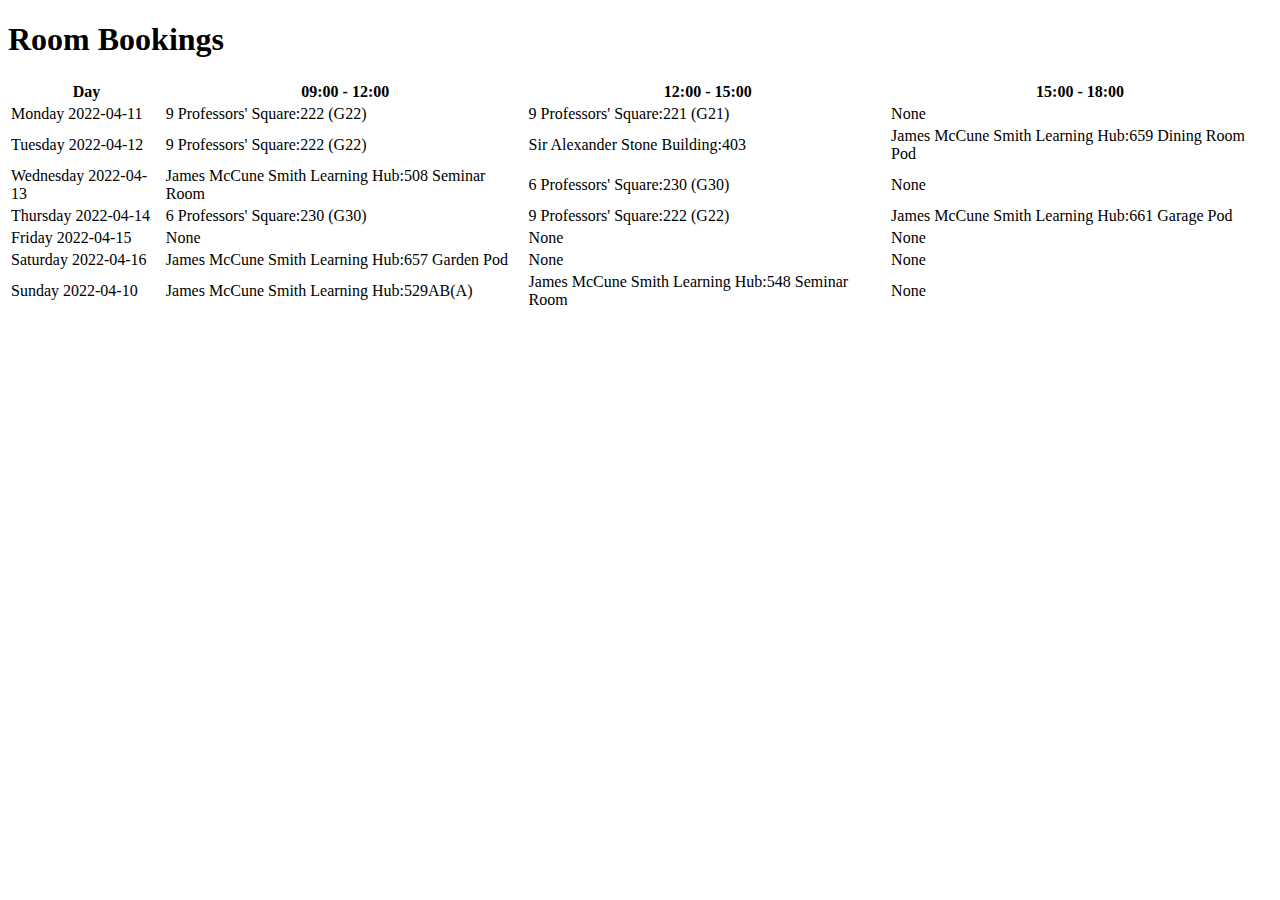
==== index.html @ 05cddce5 "Pushed new pages" ====
<!DOCTYPE html>
<html>
    
    <head>
        <link rel="stylesheet" href="style.css">
        <title>Room Bookings</title>
    </head>

    <body>
        <main>
            <h1>Room Bookings</h1>
            <table>
                <tr>
                    <th>Day</th>
                    <th>09:00 - 12:00</th>
                    <th>12:00 - 15:00</th>
                    <th>15:00 - 18:00</th>
                </tr>
                    
                    <tr>
                        
                        <td>Monday 2022-04-11</td>
                        
                        <td>9 Professors&#39; Square:222 (G22)</td>
                        
                        <td>9 Professors&#39; Square:221 (G21)</td>
                        
                        <td>None</td>
                        
                    </tr>
                    
                    <tr>
                        
                        <td>Tuesday 2022-04-12</td>
                        
                        <td>9 Professors&#39; Square:222 (G22)</td>
                        
                        <td>Sir Alexander Stone Building:403</td>
                        
                        <td>James McCune Smith Learning Hub:659 Dining Room Pod</td>
                        
                    </tr>
                    
                    <tr>
                        
                        <td>Wednesday 2022-04-13</td>
                        
                        <td>James McCune Smith Learning Hub:508 Seminar Room</td>
                        
                        <td>6 Professors&#39; Square:230 (G30)</td>
                        
                        <td>None</td>
                        
                    </tr>
                    
                    <tr>
                        
                        <td>Thursday 2022-04-14</td>
                        
                        <td>6 Professors&#39; Square:230 (G30)</td>
                        
                        <td>9 Professors&#39; Square:222 (G22)</td>
                        
                        <td>James McCune Smith Learning Hub:661 Garage Pod</td>
                        
                    </tr>
                    
                    <tr>
                        
                        <td>Friday 2022-04-15</td>
                        
                        <td>None</td>
                        
                        <td>None</td>
                        
                        <td>None</td>
                        
                    </tr>
                    
                    <tr>
                        
                        <td>Saturday 2022-04-16</td>
                        
                        <td>James McCune Smith Learning Hub:657 Garden Pod</td>
                        
                        <td>None</td>
                        
                        <td>None</td>
                        
                    </tr>
                    
                    <tr>
                        
                        <td>Sunday 2022-04-10</td>
                        
                        <td>James McCune Smith Learning Hub:529AB(A)</td>
                        
                        <td>James McCune Smith Learning Hub:548 Seminar Room</td>
                        
                        <td>None</td>
                        
                    </tr>
                    
            </table>
        </main>
    </body>

</html>
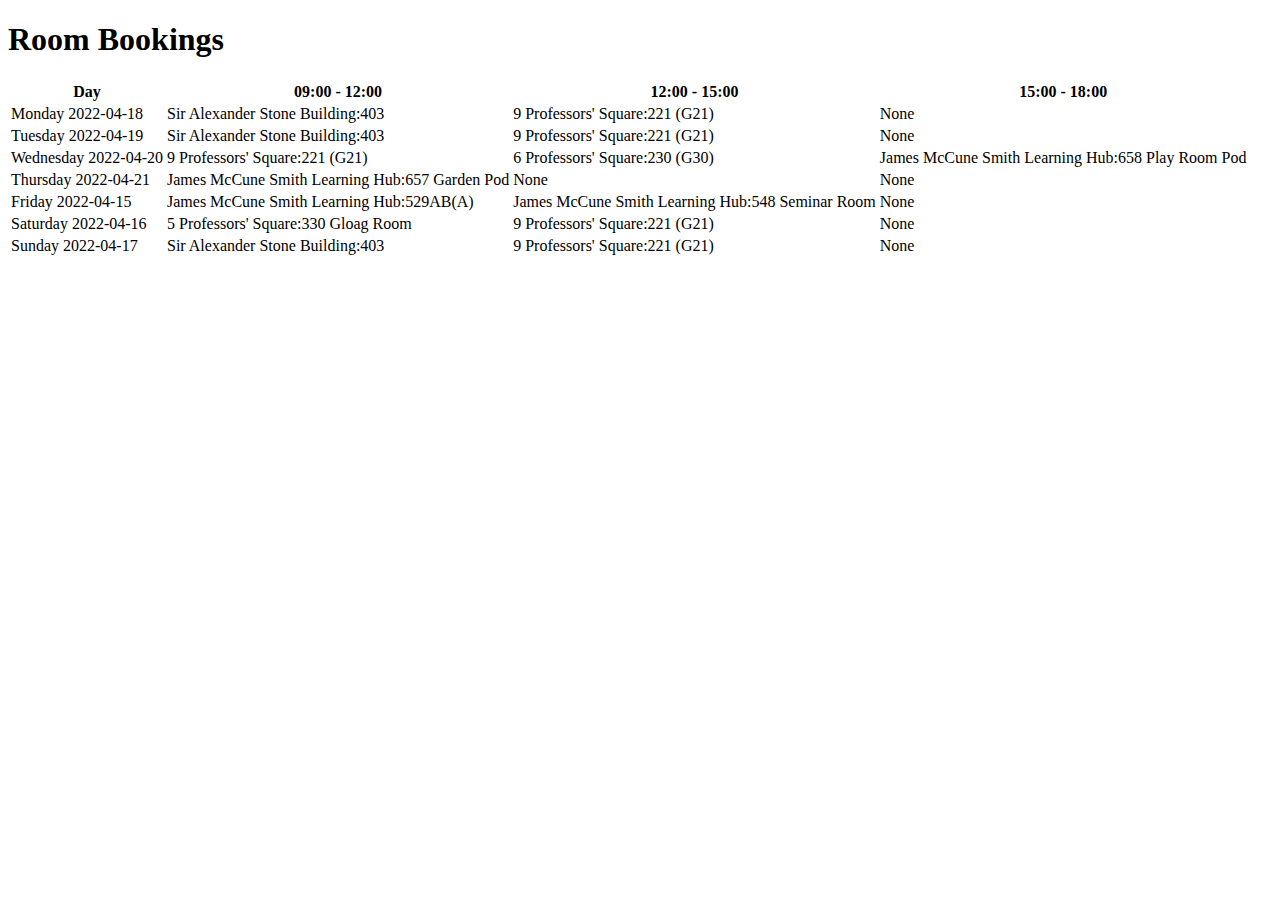
==== commit 636c3edf: "Pushed new pages" ====
--- a/index.html
+++ b/index.html
@@ -19,9 +19,9 @@
                     
                     <tr>
                         
-                        <td>Monday 2022-04-11</td>
+                        <td>Monday 2022-04-18</td>
                         
-                        <td>9 Professors&#39; Square:222 (G22)</td>
+                        <td>Sir Alexander Stone Building:403</td>
                         
                         <td>9 Professors&#39; Square:221 (G21)</td>
                         
@@ -31,23 +31,11 @@
                     
                     <tr>
                         
-                        <td>Tuesday 2022-04-12</td>
-                        
-                        <td>9 Professors&#39; Square:222 (G22)</td>
+                        <td>Tuesday 2022-04-19</td>
                         
                         <td>Sir Alexander Stone Building:403</td>
                         
-                        <td>James McCune Smith Learning Hub:659 Dining Room Pod</td>
-                        
-                    </tr>
-                    
-                    <tr>
-                        
-                        <td>Wednesday 2022-04-13</td>
-                        
-                        <td>James McCune Smith Learning Hub:508 Seminar Room</td>
-                        
-                        <td>6 Professors&#39; Square:230 (G30)</td>
+                        <td>9 Professors&#39; Square:221 (G21)</td>
                         
                         <td>None</td>
                         
@@ -55,31 +43,19 @@
                     
                     <tr>
                         
-                        <td>Thursday 2022-04-14</td>
+                        <td>Wednesday 2022-04-20</td>
+                        
+                        <td>9 Professors&#39; Square:221 (G21)</td>
                         
                         <td>6 Professors&#39; Square:230 (G30)</td>
                         
-                        <td>9 Professors&#39; Square:222 (G22)</td>
-                        
-                        <td>James McCune Smith Learning Hub:661 Garage Pod</td>
+                        <td>James McCune Smith Learning Hub:658 Play Room Pod</td>
                         
                     </tr>
                     
                     <tr>
                         
-                        <td>Friday 2022-04-15</td>
-                        
-                        <td>None</td>
-                        
-                        <td>None</td>
-                        
-                        <td>None</td>
-                        
-                    </tr>
-                    
-                    <tr>
-                        
-                        <td>Saturday 2022-04-16</td>
+                        <td>Thursday 2022-04-21</td>
                         
                         <td>James McCune Smith Learning Hub:657 Garden Pod</td>
                         
@@ -91,11 +67,35 @@
                     
                     <tr>
                         
-                        <td>Sunday 2022-04-10</td>
+                        <td>Friday 2022-04-15</td>
                         
                         <td>James McCune Smith Learning Hub:529AB(A)</td>
                         
                         <td>James McCune Smith Learning Hub:548 Seminar Room</td>
+                        
+                        <td>None</td>
+                        
+                    </tr>
+                    
+                    <tr>
+                        
+                        <td>Saturday 2022-04-16</td>
+                        
+                        <td>5 Professors&#39; Square:330 Gloag Room</td>
+                        
+                        <td>9 Professors&#39; Square:221 (G21)</td>
+                        
+                        <td>None</td>
+                        
+                    </tr>
+                    
+                    <tr>
+                        
+                        <td>Sunday 2022-04-17</td>
+                        
+                        <td>Sir Alexander Stone Building:403</td>
+                        
+                        <td>9 Professors&#39; Square:221 (G21)</td>
                         
                         <td>None</td>
                         
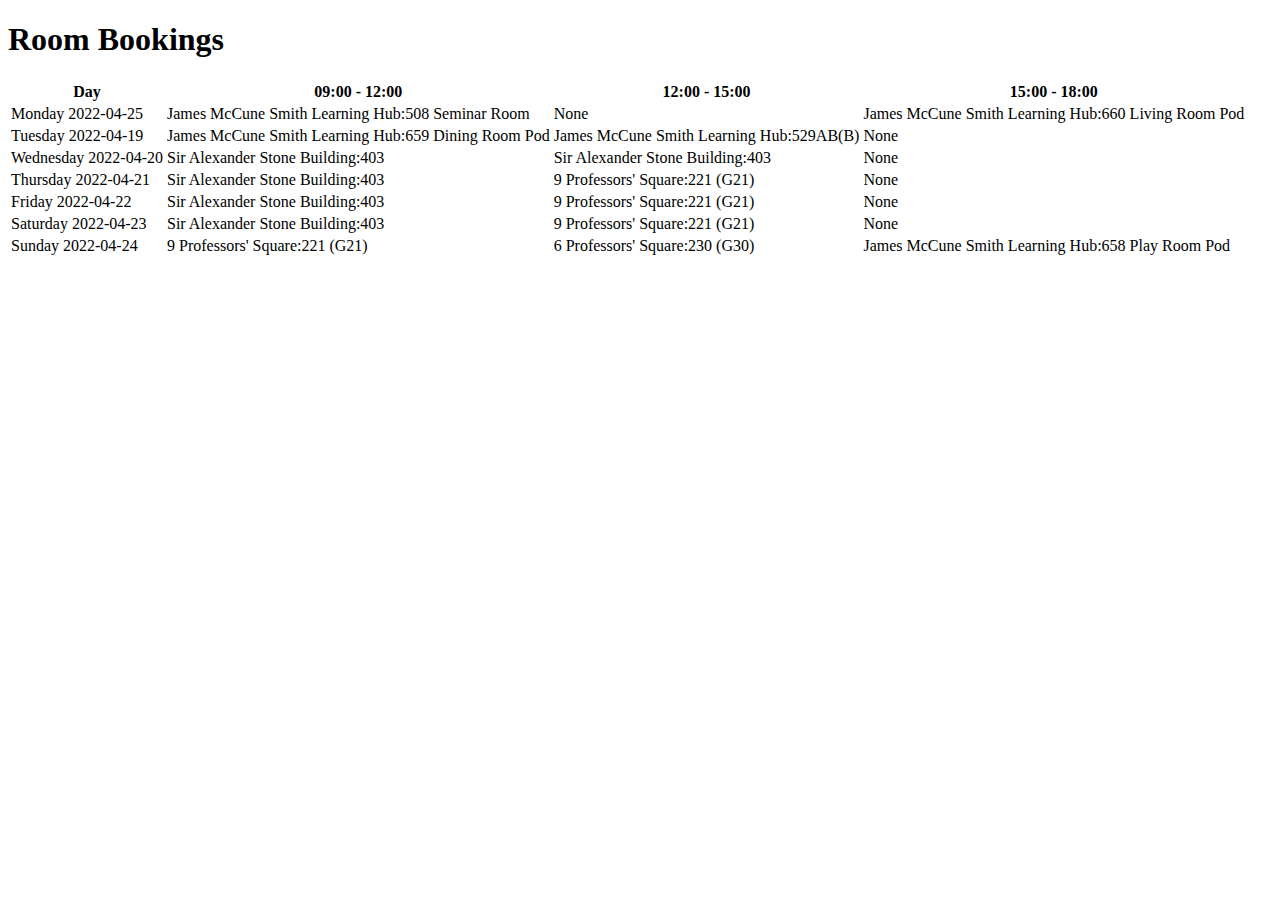
==== commit cde30aad: "Pushed new pages" ====
--- a/index.html
+++ b/index.html
@@ -19,7 +19,43 @@
                     
                     <tr>
                         
-                        <td>Monday 2022-04-18</td>
+                        <td>Monday 2022-04-25</td>
+                        
+                        <td>James McCune Smith Learning Hub:508 Seminar Room</td>
+                        
+                        <td>None</td>
+                        
+                        <td>James McCune Smith Learning Hub:660 Living Room Pod</td>
+                        
+                    </tr>
+                    
+                    <tr>
+                        
+                        <td>Tuesday 2022-04-19</td>
+                        
+                        <td>James McCune Smith Learning Hub:659 Dining Room Pod</td>
+                        
+                        <td>James McCune Smith Learning Hub:529AB(B)</td>
+                        
+                        <td>None</td>
+                        
+                    </tr>
+                    
+                    <tr>
+                        
+                        <td>Wednesday 2022-04-20</td>
+                        
+                        <td>Sir Alexander Stone Building:403</td>
+                        
+                        <td>Sir Alexander Stone Building:403</td>
+                        
+                        <td>None</td>
+                        
+                    </tr>
+                    
+                    <tr>
+                        
+                        <td>Thursday 2022-04-21</td>
                         
                         <td>Sir Alexander Stone Building:403</td>
                         
@@ -31,7 +67,7 @@
                     
                     <tr>
                         
-                        <td>Tuesday 2022-04-19</td>
+                        <td>Friday 2022-04-22</td>
                         
                         <td>Sir Alexander Stone Building:403</td>
                         
@@ -43,7 +79,19 @@
                     
                     <tr>
                         
-                        <td>Wednesday 2022-04-20</td>
+                        <td>Saturday 2022-04-23</td>
+                        
+                        <td>Sir Alexander Stone Building:403</td>
+                        
+                        <td>9 Professors&#39; Square:221 (G21)</td>
+                        
+                        <td>None</td>
+                        
+                    </tr>
+                    
+                    <tr>
+                        
+                        <td>Sunday 2022-04-24</td>
                         
                         <td>9 Professors&#39; Square:221 (G21)</td>
                         
@@ -53,54 +101,6 @@
                         
                     </tr>
                     
-                    <tr>
-                        
-                        <td>Thursday 2022-04-21</td>
-                        
-                        <td>James McCune Smith Learning Hub:657 Garden Pod</td>
-                        
-                        <td>None</td>
-                        
-                        <td>None</td>
-                        
-                    </tr>
-                    
-                    <tr>
-                        
-                        <td>Friday 2022-04-15</td>
-                        
-                        <td>James McCune Smith Learning Hub:529AB(A)</td>
-                        
-                        <td>James McCune Smith Learning Hub:548 Seminar Room</td>
-                        
-                        <td>None</td>
-                        
-                    </tr>
-                    
-                    <tr>
-                        
-                        <td>Saturday 2022-04-16</td>
-                        
-                        <td>5 Professors&#39; Square:330 Gloag Room</td>
-                        
-                        <td>9 Professors&#39; Square:221 (G21)</td>
-                        
-                        <td>None</td>
-                        
-                    </tr>
-                    
-                    <tr>
-                        
-                        <td>Sunday 2022-04-17</td>
-                        
-                        <td>Sir Alexander Stone Building:403</td>
-                        
-                        <td>9 Professors&#39; Square:221 (G21)</td>
-                        
-                        <td>None</td>
-                        
-                    </tr>
-                    
             </table>
         </main>
     </body>
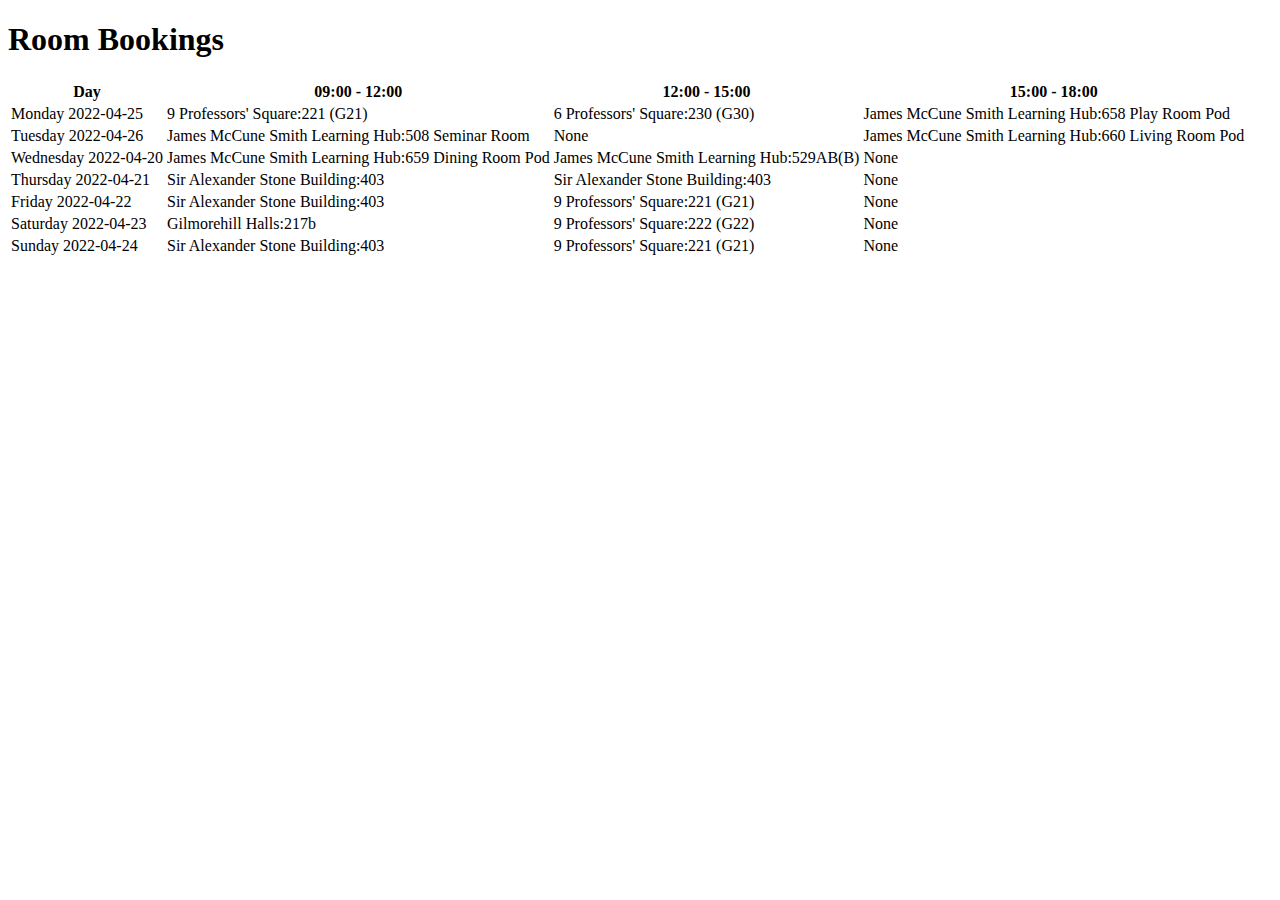
==== commit 5819b527: "Pushed new pages" ====
--- a/index.html
+++ b/index.html
@@ -21,6 +21,18 @@
                         
                         <td>Monday 2022-04-25</td>
                         
+                        <td>9 Professors&#39; Square:221 (G21)</td>
+                        
+                        <td>6 Professors&#39; Square:230 (G30)</td>
+                        
+                        <td>James McCune Smith Learning Hub:658 Play Room Pod</td>
+                        
+                    </tr>
+                    
+                    <tr>
+                        
+                        <td>Tuesday 2022-04-26</td>
+                        
                         <td>James McCune Smith Learning Hub:508 Seminar Room</td>
                         
                         <td>None</td>
@@ -31,7 +43,7 @@
                     
                     <tr>
                         
-                        <td>Tuesday 2022-04-19</td>
+                        <td>Wednesday 2022-04-20</td>
                         
                         <td>James McCune Smith Learning Hub:659 Dining Room Pod</td>
                         
@@ -43,23 +55,11 @@
                     
                     <tr>
                         
-                        <td>Wednesday 2022-04-20</td>
+                        <td>Thursday 2022-04-21</td>
                         
                         <td>Sir Alexander Stone Building:403</td>
                         
                         <td>Sir Alexander Stone Building:403</td>
-                        
-                        <td>None</td>
-                        
-                    </tr>
-                    
-                    <tr>
-                        
-                        <td>Thursday 2022-04-21</td>
-                        
-                        <td>Sir Alexander Stone Building:403</td>
-                        
-                        <td>9 Professors&#39; Square:221 (G21)</td>
                         
                         <td>None</td>
                         
@@ -81,9 +81,9 @@
                         
                         <td>Saturday 2022-04-23</td>
                         
-                        <td>Sir Alexander Stone Building:403</td>
+                        <td>Gilmorehill Halls:217b</td>
                         
-                        <td>9 Professors&#39; Square:221 (G21)</td>
+                        <td>9 Professors&#39; Square:222 (G22)</td>
                         
                         <td>None</td>
                         
@@ -93,11 +93,11 @@
                         
                         <td>Sunday 2022-04-24</td>
                         
+                        <td>Sir Alexander Stone Building:403</td>
+                        
                         <td>9 Professors&#39; Square:221 (G21)</td>
                         
-                        <td>6 Professors&#39; Square:230 (G30)</td>
-                        
-                        <td>James McCune Smith Learning Hub:658 Play Room Pod</td>
+                        <td>None</td>
                         
                     </tr>
                     
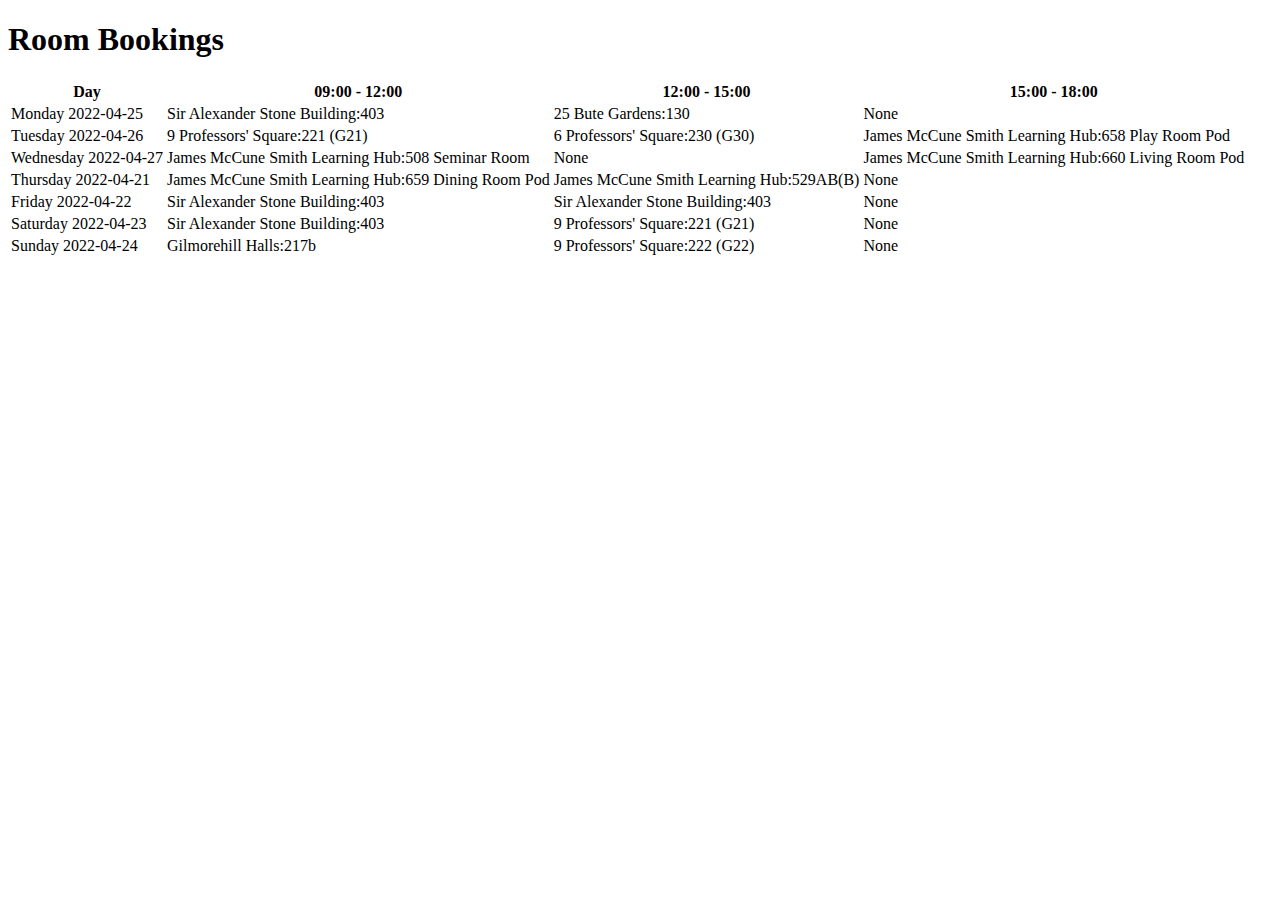
==== commit fca01764: "Pushed new pages" ====
--- a/index.html
+++ b/index.html
@@ -21,6 +21,18 @@
                         
                         <td>Monday 2022-04-25</td>
                         
+                        <td>Sir Alexander Stone Building:403</td>
+                        
+                        <td>25 Bute Gardens:130</td>
+                        
+                        <td>None</td>
+                        
+                    </tr>
+                    
+                    <tr>
+                        
+                        <td>Tuesday 2022-04-26</td>
+                        
                         <td>9 Professors&#39; Square:221 (G21)</td>
                         
                         <td>6 Professors&#39; Square:230 (G30)</td>
@@ -31,7 +43,7 @@
                     
                     <tr>
                         
-                        <td>Tuesday 2022-04-26</td>
+                        <td>Wednesday 2022-04-27</td>
                         
                         <td>James McCune Smith Learning Hub:508 Seminar Room</td>
                         
@@ -43,7 +55,7 @@
                     
                     <tr>
                         
-                        <td>Wednesday 2022-04-20</td>
+                        <td>Thursday 2022-04-21</td>
                         
                         <td>James McCune Smith Learning Hub:659 Dining Room Pod</td>
                         
@@ -55,7 +67,7 @@
                     
                     <tr>
                         
-                        <td>Thursday 2022-04-21</td>
+                        <td>Friday 2022-04-22</td>
                         
                         <td>Sir Alexander Stone Building:403</td>
                         
@@ -67,7 +79,7 @@
                     
                     <tr>
                         
-                        <td>Friday 2022-04-22</td>
+                        <td>Saturday 2022-04-23</td>
                         
                         <td>Sir Alexander Stone Building:403</td>
                         
@@ -79,23 +91,11 @@
                     
                     <tr>
                         
-                        <td>Saturday 2022-04-23</td>
+                        <td>Sunday 2022-04-24</td>
                         
                         <td>Gilmorehill Halls:217b</td>
                         
                         <td>9 Professors&#39; Square:222 (G22)</td>
-                        
-                        <td>None</td>
-                        
-                    </tr>
-                    
-                    <tr>
-                        
-                        <td>Sunday 2022-04-24</td>
-                        
-                        <td>Sir Alexander Stone Building:403</td>
-                        
-                        <td>9 Professors&#39; Square:221 (G21)</td>
                         
                         <td>None</td>
                         
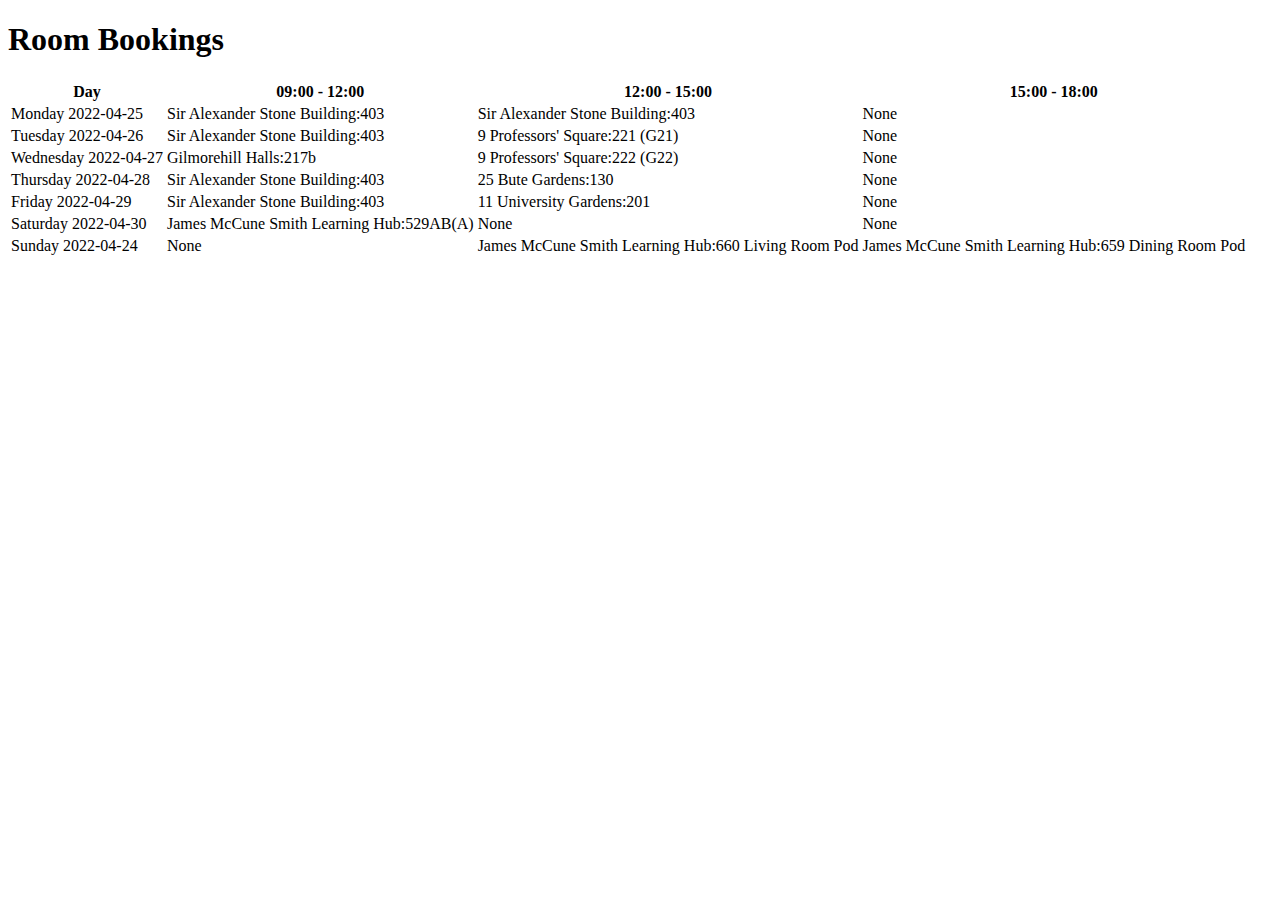
==== commit 17945593: "Pushed new pages" ====
--- a/index.html
+++ b/index.html
@@ -23,7 +23,7 @@
                         
                         <td>Sir Alexander Stone Building:403</td>
                         
-                        <td>25 Bute Gardens:130</td>
+                        <td>Sir Alexander Stone Building:403</td>
                         
                         <td>None</td>
                         
@@ -32,54 +32,6 @@
                     <tr>
                         
                         <td>Tuesday 2022-04-26</td>
-                        
-                        <td>9 Professors&#39; Square:221 (G21)</td>
-                        
-                        <td>6 Professors&#39; Square:230 (G30)</td>
-                        
-                        <td>James McCune Smith Learning Hub:658 Play Room Pod</td>
-                        
-                    </tr>
-                    
-                    <tr>
-                        
-                        <td>Wednesday 2022-04-27</td>
-                        
-                        <td>James McCune Smith Learning Hub:508 Seminar Room</td>
-                        
-                        <td>None</td>
-                        
-                        <td>James McCune Smith Learning Hub:660 Living Room Pod</td>
-                        
-                    </tr>
-                    
-                    <tr>
-                        
-                        <td>Thursday 2022-04-21</td>
-                        
-                        <td>James McCune Smith Learning Hub:659 Dining Room Pod</td>
-                        
-                        <td>James McCune Smith Learning Hub:529AB(B)</td>
-                        
-                        <td>None</td>
-                        
-                    </tr>
-                    
-                    <tr>
-                        
-                        <td>Friday 2022-04-22</td>
-                        
-                        <td>Sir Alexander Stone Building:403</td>
-                        
-                        <td>Sir Alexander Stone Building:403</td>
-                        
-                        <td>None</td>
-                        
-                    </tr>
-                    
-                    <tr>
-                        
-                        <td>Saturday 2022-04-23</td>
                         
                         <td>Sir Alexander Stone Building:403</td>
                         
@@ -91,7 +43,7 @@
                     
                     <tr>
                         
-                        <td>Sunday 2022-04-24</td>
+                        <td>Wednesday 2022-04-27</td>
                         
                         <td>Gilmorehill Halls:217b</td>
                         
@@ -101,6 +53,54 @@
                         
                     </tr>
                     
+                    <tr>
+                        
+                        <td>Thursday 2022-04-28</td>
+                        
+                        <td>Sir Alexander Stone Building:403</td>
+                        
+                        <td>25 Bute Gardens:130</td>
+                        
+                        <td>None</td>
+                        
+                    </tr>
+                    
+                    <tr>
+                        
+                        <td>Friday 2022-04-29</td>
+                        
+                        <td>Sir Alexander Stone Building:403</td>
+                        
+                        <td>11 University Gardens:201</td>
+                        
+                        <td>None</td>
+                        
+                    </tr>
+                    
+                    <tr>
+                        
+                        <td>Saturday 2022-04-30</td>
+                        
+                        <td>James McCune Smith Learning Hub:529AB(A)</td>
+                        
+                        <td>None</td>
+                        
+                        <td>None</td>
+                        
+                    </tr>
+                    
+                    <tr>
+                        
+                        <td>Sunday 2022-04-24</td>
+                        
+                        <td>None</td>
+                        
+                        <td>James McCune Smith Learning Hub:660 Living Room Pod</td>
+                        
+                        <td>James McCune Smith Learning Hub:659 Dining Room Pod</td>
+                        
+                    </tr>
+                    
             </table>
         </main>
     </body>
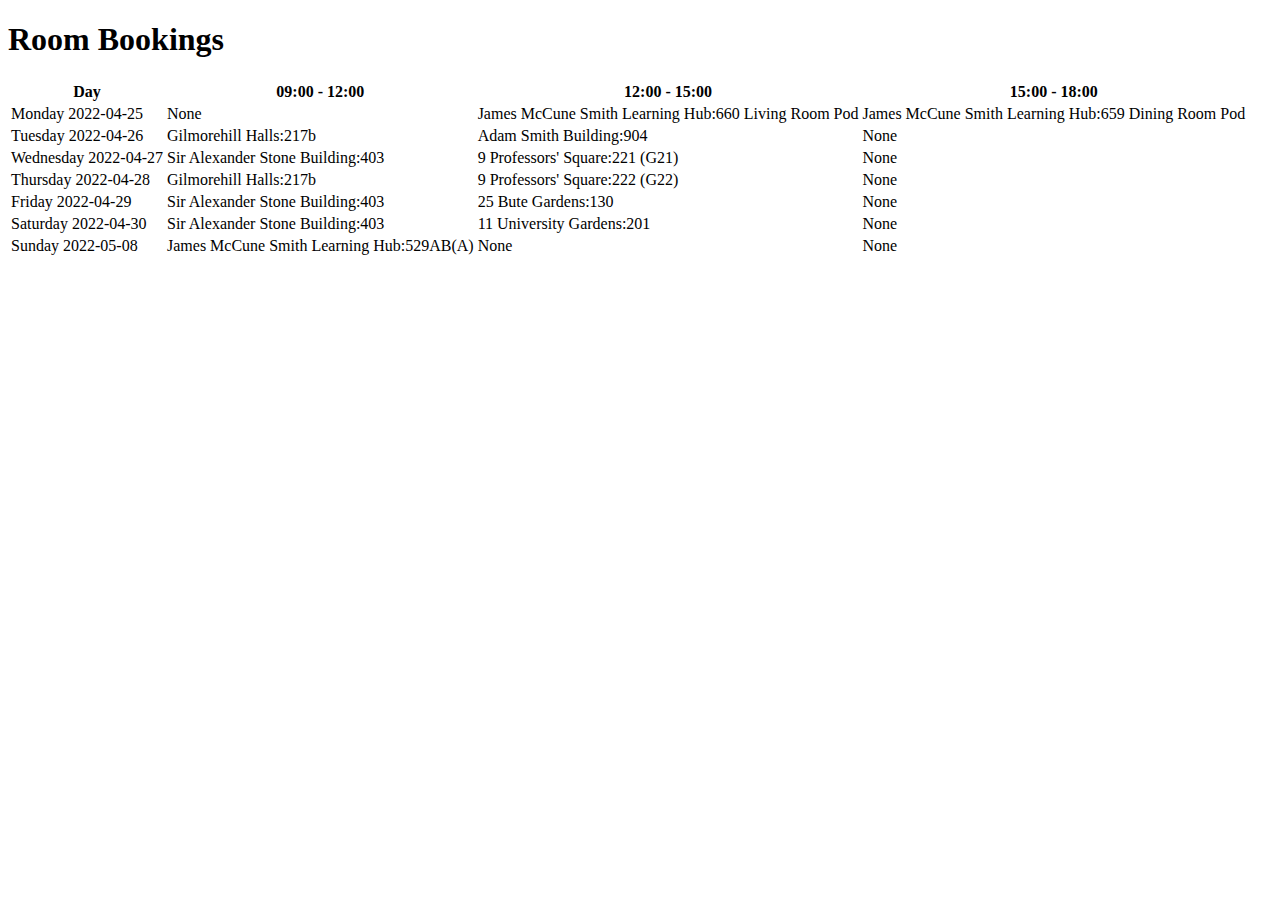
==== commit 12fb06cc: "Pushed new pages" ====
--- a/index.html
+++ b/index.html
@@ -21,9 +21,21 @@
                         
                         <td>Monday 2022-04-25</td>
                         
-                        <td>Sir Alexander Stone Building:403</td>
+                        <td>None</td>
                         
-                        <td>Sir Alexander Stone Building:403</td>
+                        <td>James McCune Smith Learning Hub:660 Living Room Pod</td>
+                        
+                        <td>James McCune Smith Learning Hub:659 Dining Room Pod</td>
+                        
+                    </tr>
+                    
+                    <tr>
+                        
+                        <td>Tuesday 2022-04-26</td>
+                        
+                        <td>Gilmorehill Halls:217b</td>
+                        
+                        <td>Adam Smith Building:904</td>
                         
                         <td>None</td>
                         
@@ -31,7 +43,7 @@
                     
                     <tr>
                         
-                        <td>Tuesday 2022-04-26</td>
+                        <td>Wednesday 2022-04-27</td>
                         
                         <td>Sir Alexander Stone Building:403</td>
                         
@@ -43,7 +55,7 @@
                     
                     <tr>
                         
-                        <td>Wednesday 2022-04-27</td>
+                        <td>Thursday 2022-04-28</td>
                         
                         <td>Gilmorehill Halls:217b</td>
                         
@@ -55,7 +67,7 @@
                     
                     <tr>
                         
-                        <td>Thursday 2022-04-28</td>
+                        <td>Friday 2022-04-29</td>
                         
                         <td>Sir Alexander Stone Building:403</td>
                         
@@ -67,7 +79,7 @@
                     
                     <tr>
                         
-                        <td>Friday 2022-04-29</td>
+                        <td>Saturday 2022-04-30</td>
                         
                         <td>Sir Alexander Stone Building:403</td>
                         
@@ -79,7 +91,7 @@
                     
                     <tr>
                         
-                        <td>Saturday 2022-04-30</td>
+                        <td>Sunday 2022-05-08</td>
                         
                         <td>James McCune Smith Learning Hub:529AB(A)</td>
                         
@@ -89,18 +101,6 @@
                         
                     </tr>
                     
-                    <tr>
-                        
-                        <td>Sunday 2022-04-24</td>
-                        
-                        <td>None</td>
-                        
-                        <td>James McCune Smith Learning Hub:660 Living Room Pod</td>
-                        
-                        <td>James McCune Smith Learning Hub:659 Dining Room Pod</td>
-                        
-                    </tr>
-                    
             </table>
         </main>
     </body>
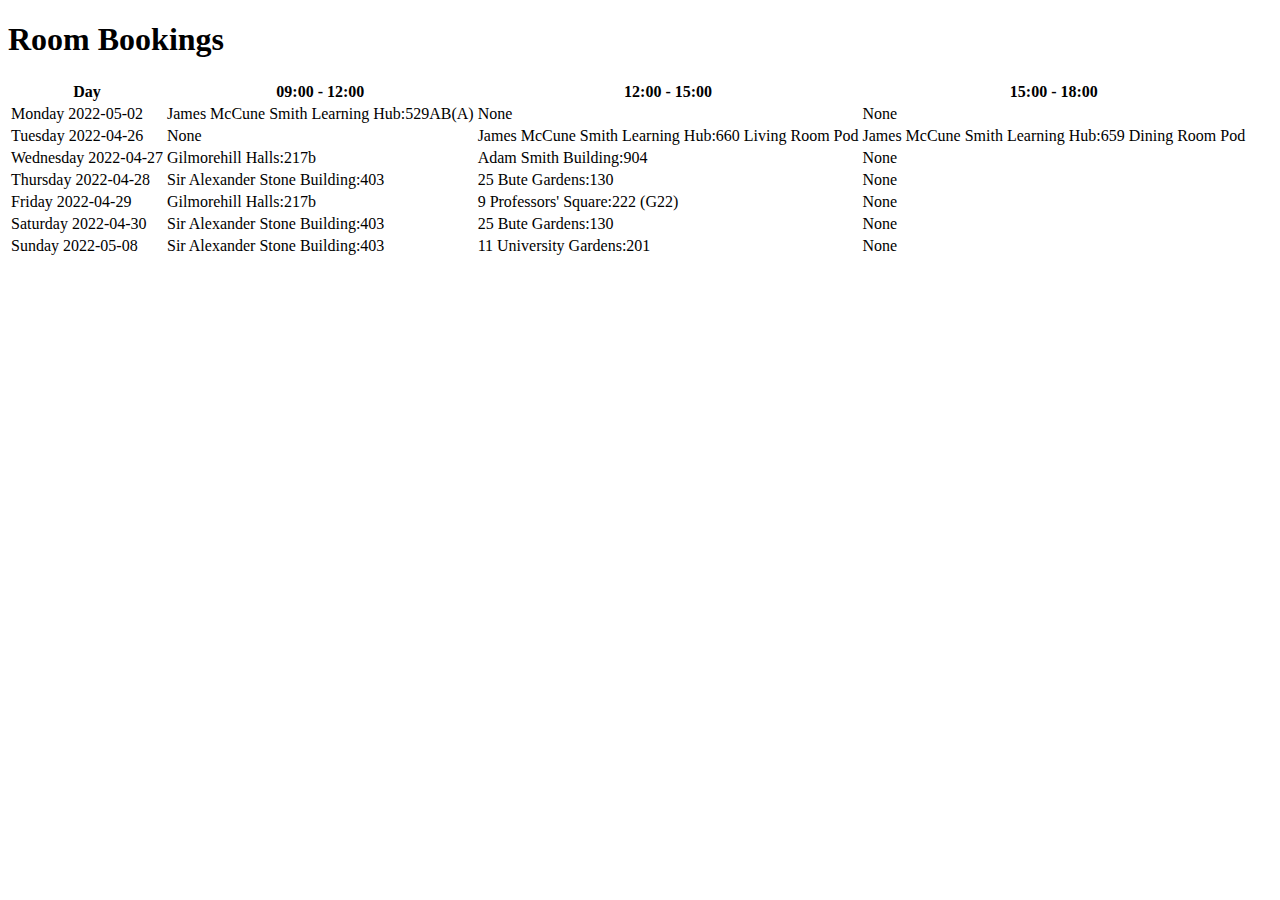
==== commit c1d467d4: "Pushed new pages" ====
--- a/index.html
+++ b/index.html
@@ -19,7 +19,19 @@
                     
                     <tr>
                         
-                        <td>Monday 2022-04-25</td>
+                        <td>Monday 2022-05-02</td>
+                        
+                        <td>James McCune Smith Learning Hub:529AB(A)</td>
+                        
+                        <td>None</td>
+                        
+                        <td>None</td>
+                        
+                    </tr>
+                    
+                    <tr>
+                        
+                        <td>Tuesday 2022-04-26</td>
                         
                         <td>None</td>
                         
@@ -31,7 +43,7 @@
                     
                     <tr>
                         
-                        <td>Tuesday 2022-04-26</td>
+                        <td>Wednesday 2022-04-27</td>
                         
                         <td>Gilmorehill Halls:217b</td>
                         
@@ -43,11 +55,11 @@
                     
                     <tr>
                         
-                        <td>Wednesday 2022-04-27</td>
+                        <td>Thursday 2022-04-28</td>
                         
                         <td>Sir Alexander Stone Building:403</td>
                         
-                        <td>9 Professors&#39; Square:221 (G21)</td>
+                        <td>25 Bute Gardens:130</td>
                         
                         <td>None</td>
                         
@@ -55,7 +67,7 @@
                     
                     <tr>
                         
-                        <td>Thursday 2022-04-28</td>
+                        <td>Friday 2022-04-29</td>
                         
                         <td>Gilmorehill Halls:217b</td>
                         
@@ -67,7 +79,7 @@
                     
                     <tr>
                         
-                        <td>Friday 2022-04-29</td>
+                        <td>Saturday 2022-04-30</td>
                         
                         <td>Sir Alexander Stone Building:403</td>
                         
@@ -79,23 +91,11 @@
                     
                     <tr>
                         
-                        <td>Saturday 2022-04-30</td>
+                        <td>Sunday 2022-05-08</td>
                         
                         <td>Sir Alexander Stone Building:403</td>
                         
                         <td>11 University Gardens:201</td>
-                        
-                        <td>None</td>
-                        
-                    </tr>
-                    
-                    <tr>
-                        
-                        <td>Sunday 2022-05-08</td>
-                        
-                        <td>James McCune Smith Learning Hub:529AB(A)</td>
-                        
-                        <td>None</td>
                         
                         <td>None</td>
                         
